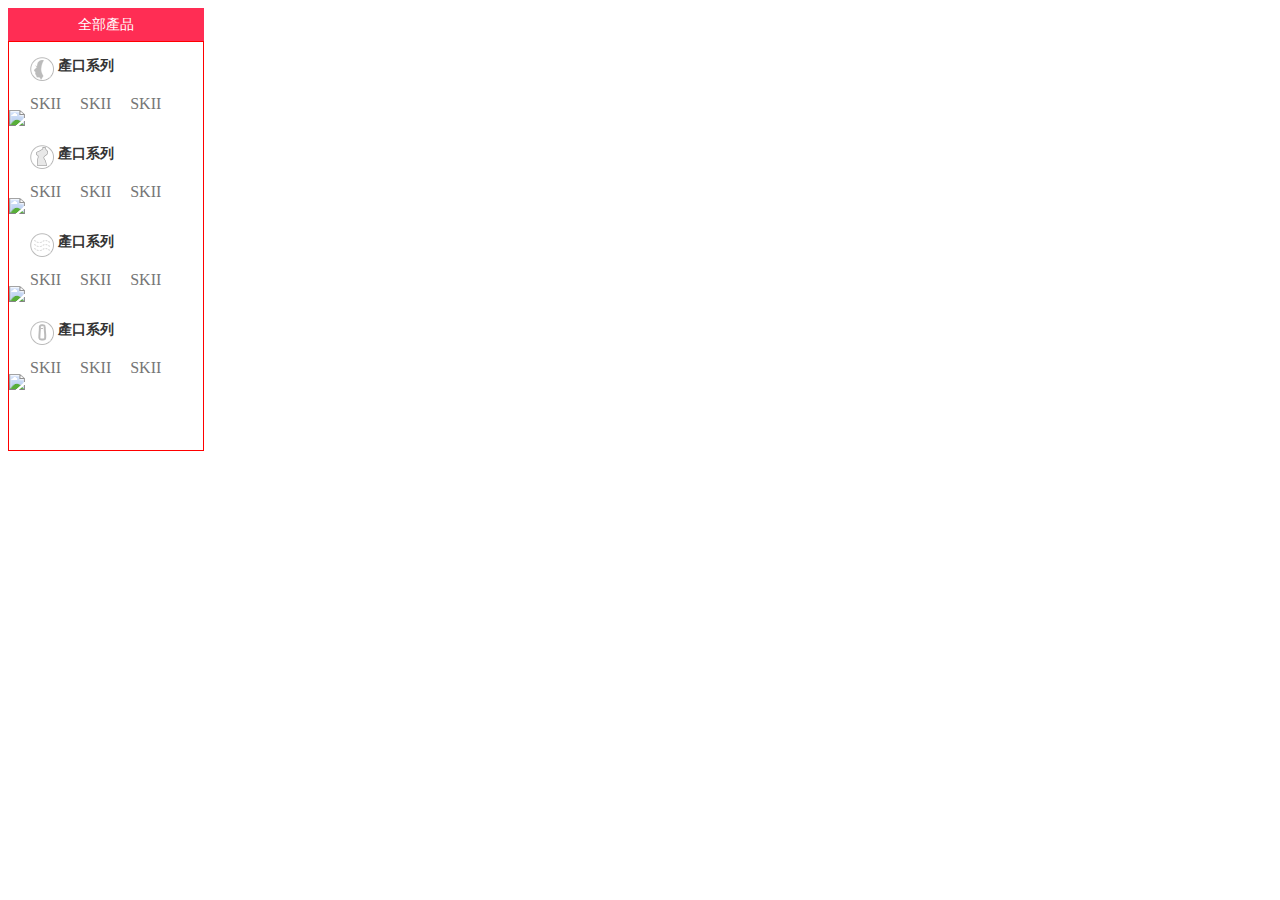
==== homework/1216/index.html @ ee71ca15 "homework-1" ====
<!DOCTYPE html>
<html>
<head>
	<title>homework</title>
	<link rel="stylesheet" type="text/css" href="css/style.css">
</head>
<body>
	<div class="allProduct">全部產品</div>	
	<div class="navCategory">
		<!-- BOF 1 -->
		<div class="navCategoryMenu">
			<div class="item">
				<div class="item2">
					<h3 class="itemTitle">
						<p>產口系列</p>
					</h3>
					<div class="itemLink">
						<a href="#" target="_blank" class="">SKII</a>
						<a href="#" target="_blank" class="">SKII</a>
						<a href="#" target="_blank" class="">SKII</a>
					</div>
				</div>
			</div>
		</div>
		<img src="images/line.gif">	
		<!-- EOF 1 -->

		<!-- BOF 2 -->
		<div class="navCategoryMenu">
			<div class="item">
				<div class="item2">
					<h3 class="itemTitle2">
						<p>產口系列</p>
					</h3>
					<div class="itemLink">
						<a href="#" target="_blank" class="">SKII</a>
						<a href="#" target="_blank" class="">SKII</a>
						<a href="#" target="_blank" class="">SKII</a>
					</div>
				</div>
			</div>
		</div>
		<img src="images/line.gif">		
		<!-- EOF 2 -->
		<!-- BOF 3 -->
		<div class="navCategoryMenu">
			<div class="item">
				<div class="item2">
					<h3 class="itemTitle3">
						<p>產口系列</p>
					</h3>
					<div class="itemLink">
						<a href="#" target="_blank" class="">SKII</a>
						<a href="#" target="_blank" class="">SKII</a>
						<a href="#" target="_blank" class="">SKII</a>
					</div>
				</div>
			</div>
		</div>
		<img src="images/line.gif">		
		<!-- EOF 3 -->
		<!-- BOF 4 -->
		<div class="navCategoryMenu">
			<div class="item">
				<div class="item2">
					<h3 class="itemTitle4">
						<p>產口系列</p>
					</h3>
					<div class="itemLink">
						<a href="#" target="_blank" class="">SKII</a>
						<a href="#" target="_blank" class="">SKII</a>
						<a href="#" target="_blank" class="">SKII</a>
					</div>
				</div>
			</div>
		</div>
		<img src="images/line.gif">		
		<!-- EOF 4 -->
	</div>	
</body>
</html>
---- homework/1216/css/style.css ----
.allProduct {
	width: 196px;
    height: 33px;
    line-height: 33px;
    color: #fff;
    font-size: 14px;
    text-align: center;
    background: #ff2d54;
}
.navCategory {
    position: absolute;
    left: 8px;
    width: 194px;
    height: 408px;
    border-width:1px; 
    border-style:solid;
    border-color:red;
}

.navCategoryMenu {
    position: relative;
    width: 200px;
}

.navCategoryMenu .item {
    height: 67px;
    border-top: 1px solid transparent;
    border-left: 1px solid transparent;
}
.navCategoryMenu .item2 {
    margin: 0 20px;		    
    height: 53px;
    width: 160px;    
}

/* item1 */
.navCategoryMenu .itemTitle {
	height: 24px;
    font-size: 14px;
    color: #333;
    background: url('images/face.png') no-repeat;
}
.navCategoryMenu .itemTitle p {
	margin: 0 28px;
}

/* item2 */
.navCategoryMenu .itemTitle2 {
	height: 24px;
    font-size: 14px;
    color: #333;
    background: url('images/body.png') no-repeat;
}
.navCategoryMenu .itemTitle2 p {
	margin: 0 28px;
}

/* item3 */
.navCategoryMenu .itemTitle3 {
	height: 24px;
    font-size: 14px;
    color: #333;
    background: url('images/wen.png') no-repeat;
}
.navCategoryMenu .itemTitle3 p {
	margin: 0 28px;
}

/* item4 */
.navCategoryMenu .itemTitle4 {
	height: 24px;
    font-size: 14px;
    color: #333;
    background: url('images/pro.png') no-repeat;
}
.navCategoryMenu .itemTitle4 p {
	margin: 0 28px;
}

.navCategoryMenu .itemLink {
    margin: 4px 0 0;
    _width: 160px;
    white-space: nowrap;
    overflow: hidden;
}

/* a tag */
.navCategoryMenu .itemLink a {
    color: #767676;
    margin-right: 15px;
    text-decoration:none;
}
.navCategoryMenu .itemLink a:hover {
    color: red;		    
}
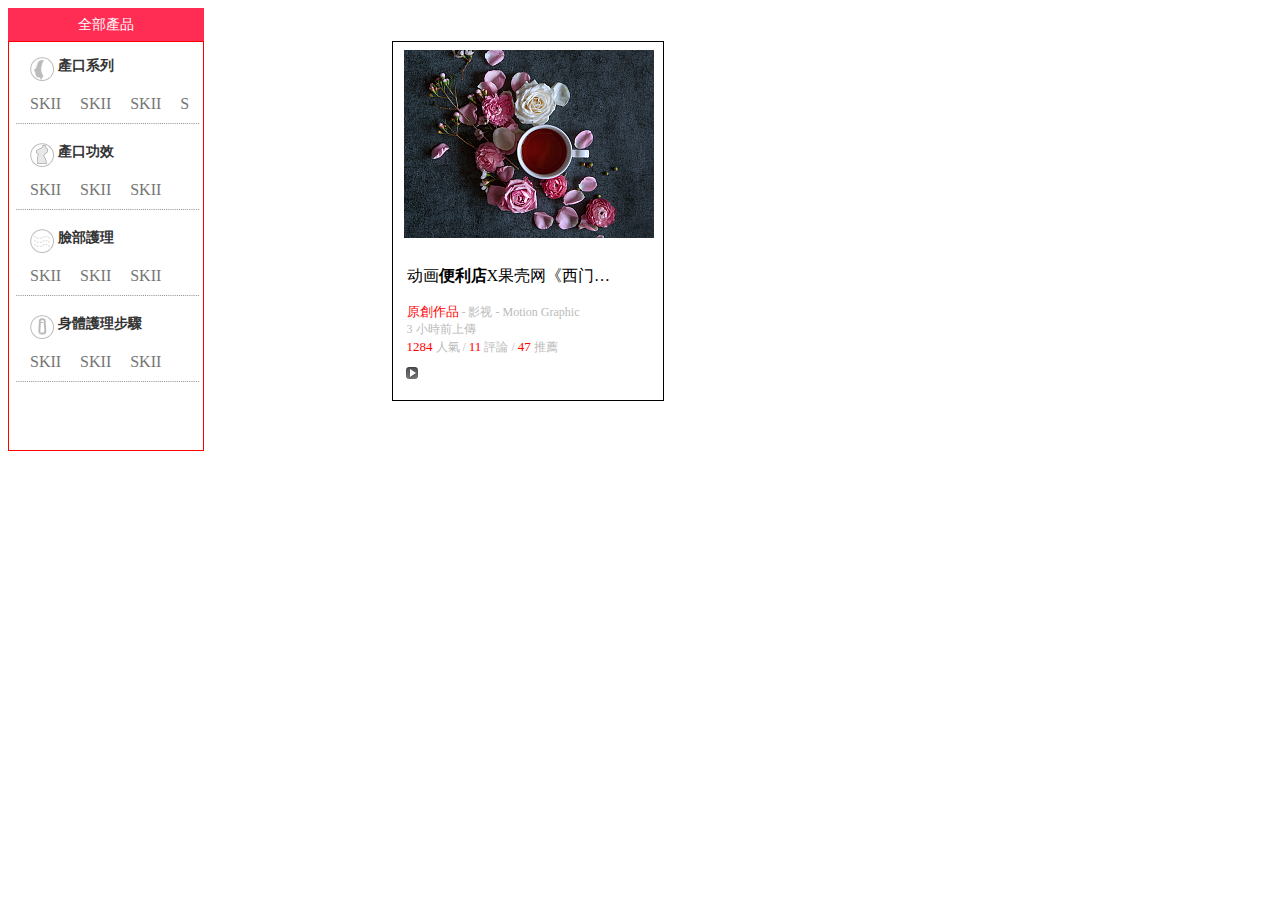
==== commit 8a12c41c: "add HW2 demo and file" ====
--- a/homework/1216/index.html
+++ b/homework/1216/index.html
@@ -3,6 +3,7 @@
 <head>
 	<title>homework</title>
 	<link rel="stylesheet" type="text/css" href="css/style.css">
+	<link rel="stylesheet" type="text/css" href="css/style2.css">
 </head>
 <body>
 	<div class="allProduct">全部產品</div>	
@@ -18,6 +19,9 @@
 						<a href="#" target="_blank" class="">SKII</a>
 						<a href="#" target="_blank" class="">SKII</a>
 						<a href="#" target="_blank" class="">SKII</a>
+						<a href="#" target="_blank" class="">SKII</a>
+						<a href="#" target="_blank" class="">SKII</a>
+						<a href="#" target="_blank" class="">SKII</a>
 					</div>
 				</div>
 			</div>
@@ -30,7 +34,7 @@
 			<div class="item">
 				<div class="item2">
 					<h3 class="itemTitle2">
-						<p>產口系列</p>
+						<p>產口功效</p>
 					</h3>
 					<div class="itemLink">
 						<a href="#" target="_blank" class="">SKII</a>
@@ -47,7 +51,7 @@
 			<div class="item">
 				<div class="item2">
 					<h3 class="itemTitle3">
-						<p>產口系列</p>
+						<p>臉部護理</p>
 					</h3>
 					<div class="itemLink">
 						<a href="#" target="_blank" class="">SKII</a>
@@ -64,7 +68,7 @@
 			<div class="item">
 				<div class="item2">
 					<h3 class="itemTitle4">
-						<p>產口系列</p>
+						<p>身體護理步驟</p>
 					</h3>
 					<div class="itemLink">
 						<a href="#" target="_blank" class="">SKII</a>
@@ -76,6 +80,31 @@
 		</div>
 		<img src="images/line.gif">		
 		<!-- EOF 4 -->
-	</div>	
+	</div>
+
+	<!-- BOF HW2 -->
+	<div class='hw2'>
+		<div class="card-box">
+			<div class="card-img">       
+            	<img src="images/pic2.jpg" >
+    		</div>
+    		<div class="card-info">
+	        	<p class="card-info-title">
+
+	            <a href="#" title="动画便利店X果壳网《西门子洗碗机》" class="titleContent" style="width: 204px;">
+	            	动画<b class="hightlight">便利店</b>X果壳网《西门子洗碗机》
+	            </a>          
+            <div class="card-info-type">
+            	<span class='titleColor'>原創作品</span> - 影视 - Motion Graphic
+            </div>
+            <div class="card-info-type">3 小時前上傳</div>
+            <div class="card-info-type">
+            	<span class='titleColor'>1284</span> 人氣 / <span class='titleColor'>11</span> 評論 / <span class='titleColor'>47</span> 推薦
+            </div>
+            <img src="images/play.png" >
+    </div>
+		</div>
+	</div>
+	<!-- EOF HW2 -->
 </body>
 </html>--- a/homework/1216/css/style2.css
+++ b/homework/1216/css/style2.css
@@ -0,0 +1,36 @@
+.hw2 {
+    position: absolute;
+    margin: 0 30%;
+    width: 270px;
+    height: 358px;
+    border-width:1px; 
+    border-style:solid;
+    border-color:black;
+}
+.hw2 img{
+	margin: 3% 4%;
+}
+.titleContent {
+    display: inline-block;		    
+    vertical-align: middle;
+    white-space: nowrap;
+    text-overflow: ellipsis;
+    overflow: hidden;
+    text-decoration:none;
+    color: #000;
+    margin: 0px 5%;
+    font-size: 16px; 
+}
+.card-box .card-info .card-info-type {
+    font-size: 12px;
+    color: #bbb;
+    margin-bottom: 17px;
+    height: 18px;
+    margin: 0px 5%;
+}
+.titleColor{
+	color: red;
+	font-size: 13px;
+	margin-top: 10px;
+	margin-bottom: 10px;
+}